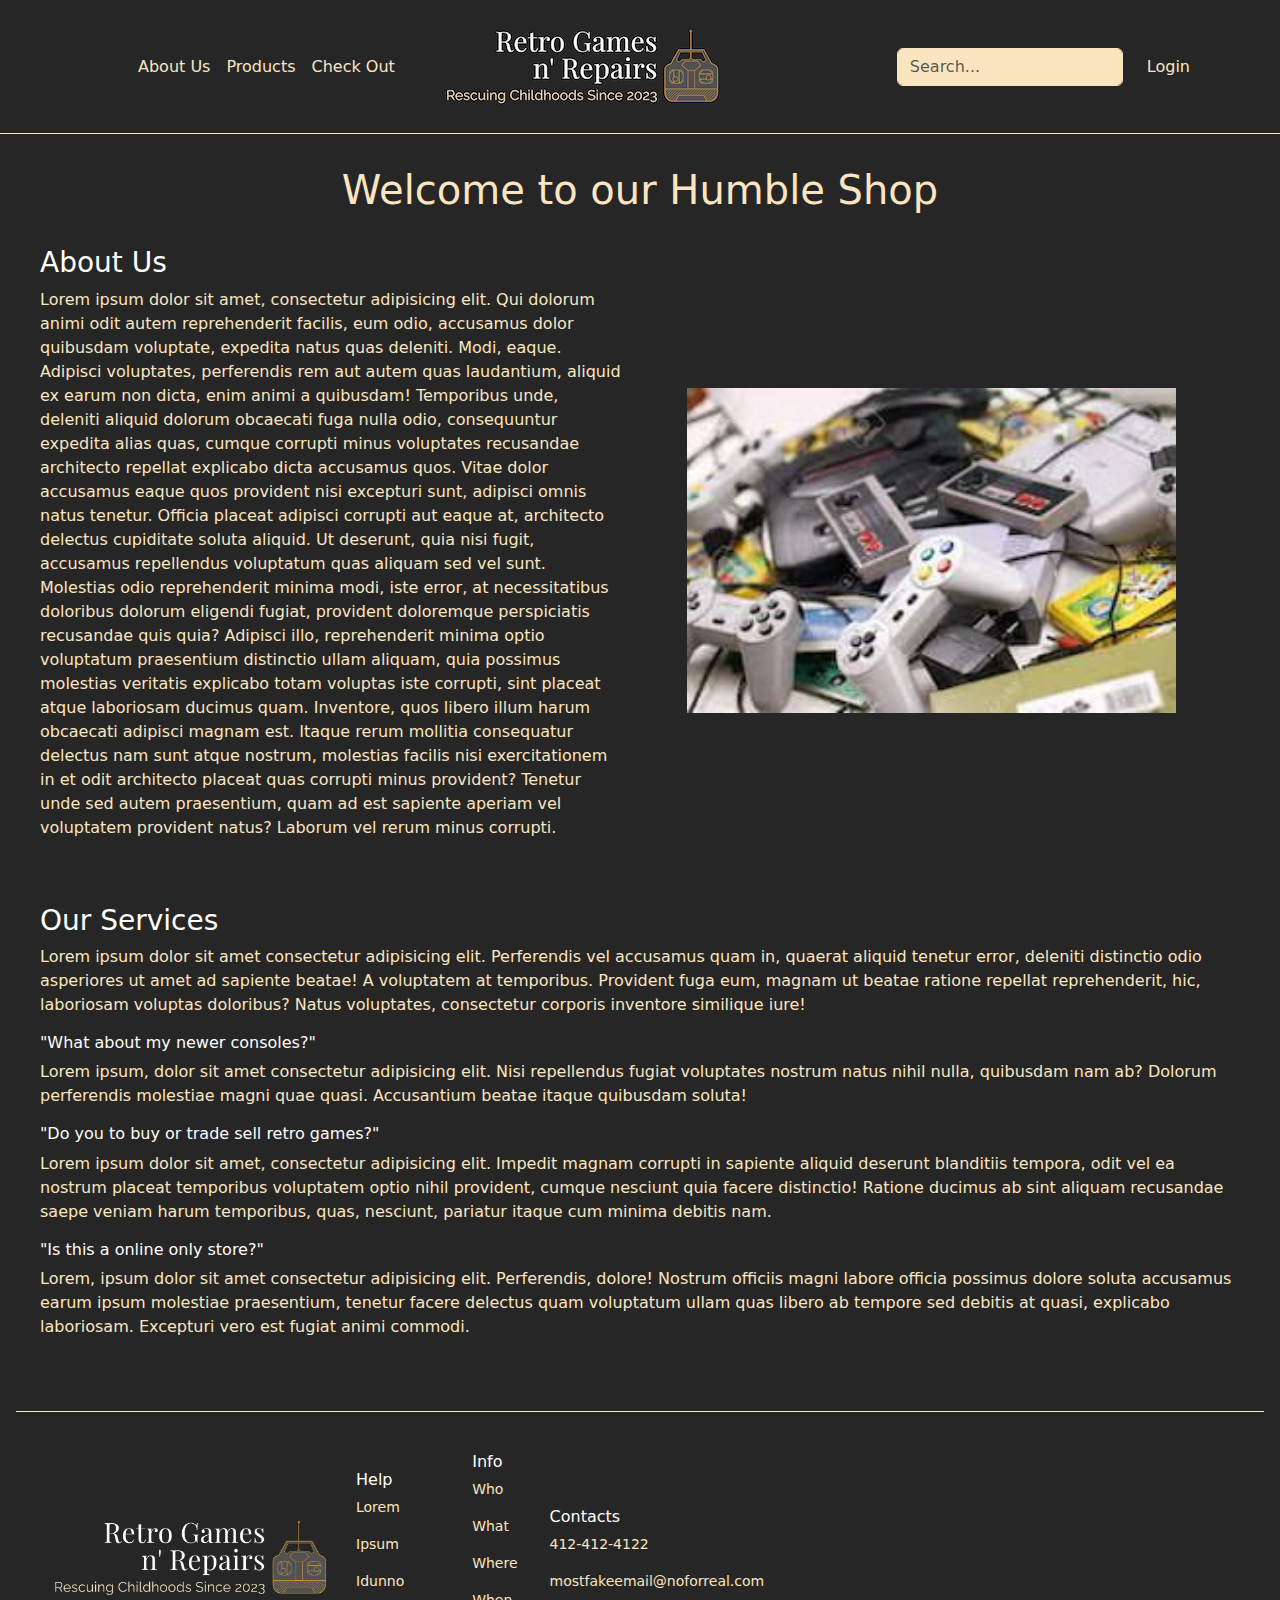
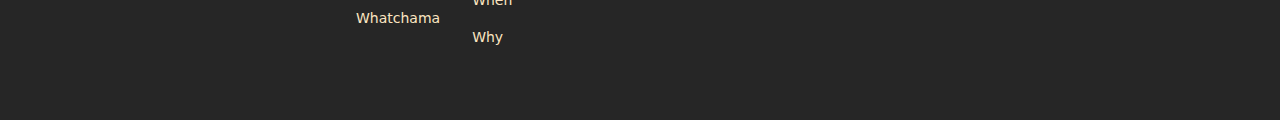
==== index.html @ 48997d10 "Finished Home Page" ====
<!DOCTYPE html>
<html lang="en">
<head>
    <meta charset="UTF-8">
    <meta name="viewport" content="width=device-width, initial-scale=1.0">
    <title>Retro Games n' Repair</title>
    <link rel="stylesheet" href="css/bootstrap.css">
</head>
<body>
    <header class="p-3 mb-3 border-bottom">
        <div class="container">
            <div class="d-flex flex-wrap align-items-center justify-content-center justify-content-lg-start">
                <a href="/" class="d-flex align-items-center mb-2 mb-lg-0 text-dark text-decoration-none">
                    <svg class="bi me-2" width="40" height="32" role="img" aria-label="Bootstrap">
                        <use xlink:href="#bootstrap" />
                    </svg>
                </a>
    
                <ul class="nav col-12 col-lg-auto me-lg-auto mb-2 justify-content-center mb-md-0">
                    <li><a href="index.html" class="nav-link px-2 link-light">About Us</a></li>
                    <li><a href="products-services.html" class="nav-link px-2 link-light">Products</a></li>
                    <li><a href="checkout.html" class="nav-link px-2 link-light">Check Out</a></li>
                </ul>

                <a href="index.html" class="col-5">
                    <img id="top-header-logo" src="images/logo-png.jpg" alt="">
                </a>
                <form class="col-12 col-lg-auto mb-3 mb-lg-0 me-lg-3" role="search">
                    <input type="search" class="form-control text-bg-light" placeholder="Search..." aria-label="Search">
                </form>

                <a href="user-login.html" class="nav-link px-2 link-light">Login</a>
                </div>
            </div>
 
    </header>

    <main class="p-3 mb-3">
        <h1 class="text-light text-center">Welcome to our Humble Shop</h1>

        <div class="d-flex align-items-center justify-content-start p-4">
            <div class="w-50">
            <h3 class="col-10">About Us</h3>
            <p>Lorem ipsum dolor sit amet, consectetur adipisicing elit. Qui dolorum animi odit autem reprehenderit facilis, eum odio, accusamus dolor quibusdam voluptate, expedita natus quas deleniti. Modi, eaque. Adipisci voluptates, perferendis rem aut autem quas laudantium, aliquid ex earum non dicta, enim animi a quibusdam! Temporibus unde, deleniti aliquid dolorum obcaecati fuga nulla odio, consequuntur expedita alias quas, cumque corrupti minus voluptates recusandae architecto repellat explicabo dicta accusamus quos. Vitae dolor accusamus eaque quos provident nisi excepturi sunt, adipisci omnis natus tenetur. Officia placeat adipisci corrupti aut eaque at, architecto delectus cupiditate soluta aliquid. Ut deserunt, quia nisi fugit, accusamus repellendus voluptatum quas aliquam sed vel sunt. Molestias odio reprehenderit minima modi, iste error, at necessitatibus doloribus dolorum eligendi fugiat, provident doloremque perspiciatis recusandae quis quia? Adipisci illo, reprehenderit minima optio voluptatum praesentium distinctio ullam aliquam, quia possimus molestias veritatis explicabo totam voluptas iste corrupti, sint placeat atque laboriosam ducimus quam. Inventore, quos libero illum harum obcaecati adipisci magnam est. Itaque rerum mollitia consequatur delectus nam sunt atque nostrum, molestias facilis nisi exercitationem in et odit architecto placeat quas corrupti minus provident? Tenetur unde sed autem praesentium, quam ad est sapiente aperiam vel voluptatem provident natus? Laborum vel rerum minus corrupti.</p>
            </div>

            <img class="p-5 m-3" src="images/article-image1.jpg" alt="" width="600">
        </div>

        <div class="row-cols-1 p-4">
            <h3>Our Services</h3>
            <p>Lorem ipsum dolor sit amet consectetur adipisicing elit. Perferendis vel accusamus quam in, quaerat aliquid tenetur error, deleniti distinctio odio asperiores ut amet ad sapiente beatae! A voluptatem at temporibus. Provident fuga eum, magnam ut beatae ratione repellat reprehenderit, hic, laboriosam voluptas doloribus? Natus voluptates, consectetur corporis inventore similique iure!</p>
            <h6>"What about my newer consoles?"</h6>
            <p>Lorem ipsum, dolor sit amet consectetur adipisicing elit. Nisi repellendus fugiat voluptates nostrum natus nihil nulla, quibusdam nam ab? Dolorum perferendis molestiae magni quae quasi. Accusantium beatae itaque quibusdam soluta!</p>
            <h6>"Do you to buy or trade sell retro games?"</h6>
            <p>Lorem ipsum dolor sit amet, consectetur adipisicing elit. Impedit magnam corrupti in sapiente aliquid deserunt blanditiis tempora, odit vel ea nostrum placeat temporibus voluptatem optio nihil provident, cumque nesciunt quia facere distinctio! Ratione ducimus ab sint aliquam recusandae saepe veniam harum temporibus, quas, nesciunt, pariatur itaque cum minima debitis nam.</p>
            <h6>"Is this a online only store?"</h6>
            <p>Lorem, ipsum dolor sit amet consectetur adipisicing elit. Perferendis, dolore! Nostrum officiis magni labore officia possimus dolore soluta accusamus earum ipsum molestiae praesentium, tenetur facere delectus quam voluptatum ullam quas libero ab tempore sed debitis at quasi, explicabo laboriosam. Excepturi vero est fugiat animi commodi.</p>
        </div>
    </main>

    <footer>
        <div class="d-flex border-top small p-4 m-3 flex-wrap align-items-center">

            <img src="images/logo-transparent-png.png" alt="" width="300">

            <div class="m-3 d-flex flex-column">
                <h6>Help</h6>
                <p>Lorem</p>
                <p>Ipsum</p>
                <p>Idunno</p>
                <p>Whatchama </p>
            </div>
            <div class=" m-3 d-flex flex-column align-it">
                <h6>Info</h6>
                <p>Who</p>
                <p>What</p>
                <p>Where</p>
                <p>When</p>
                <p>Why</p>
            </div>
            <div class="m-3 d-flex flex-column">
                <h6>Contacts</h6>
                <p>412-412-4122</p>
                <p>mostfakeemail@noforreal.com</p>
            </div>
        </div>
    </footer>
    
</body>
</html>
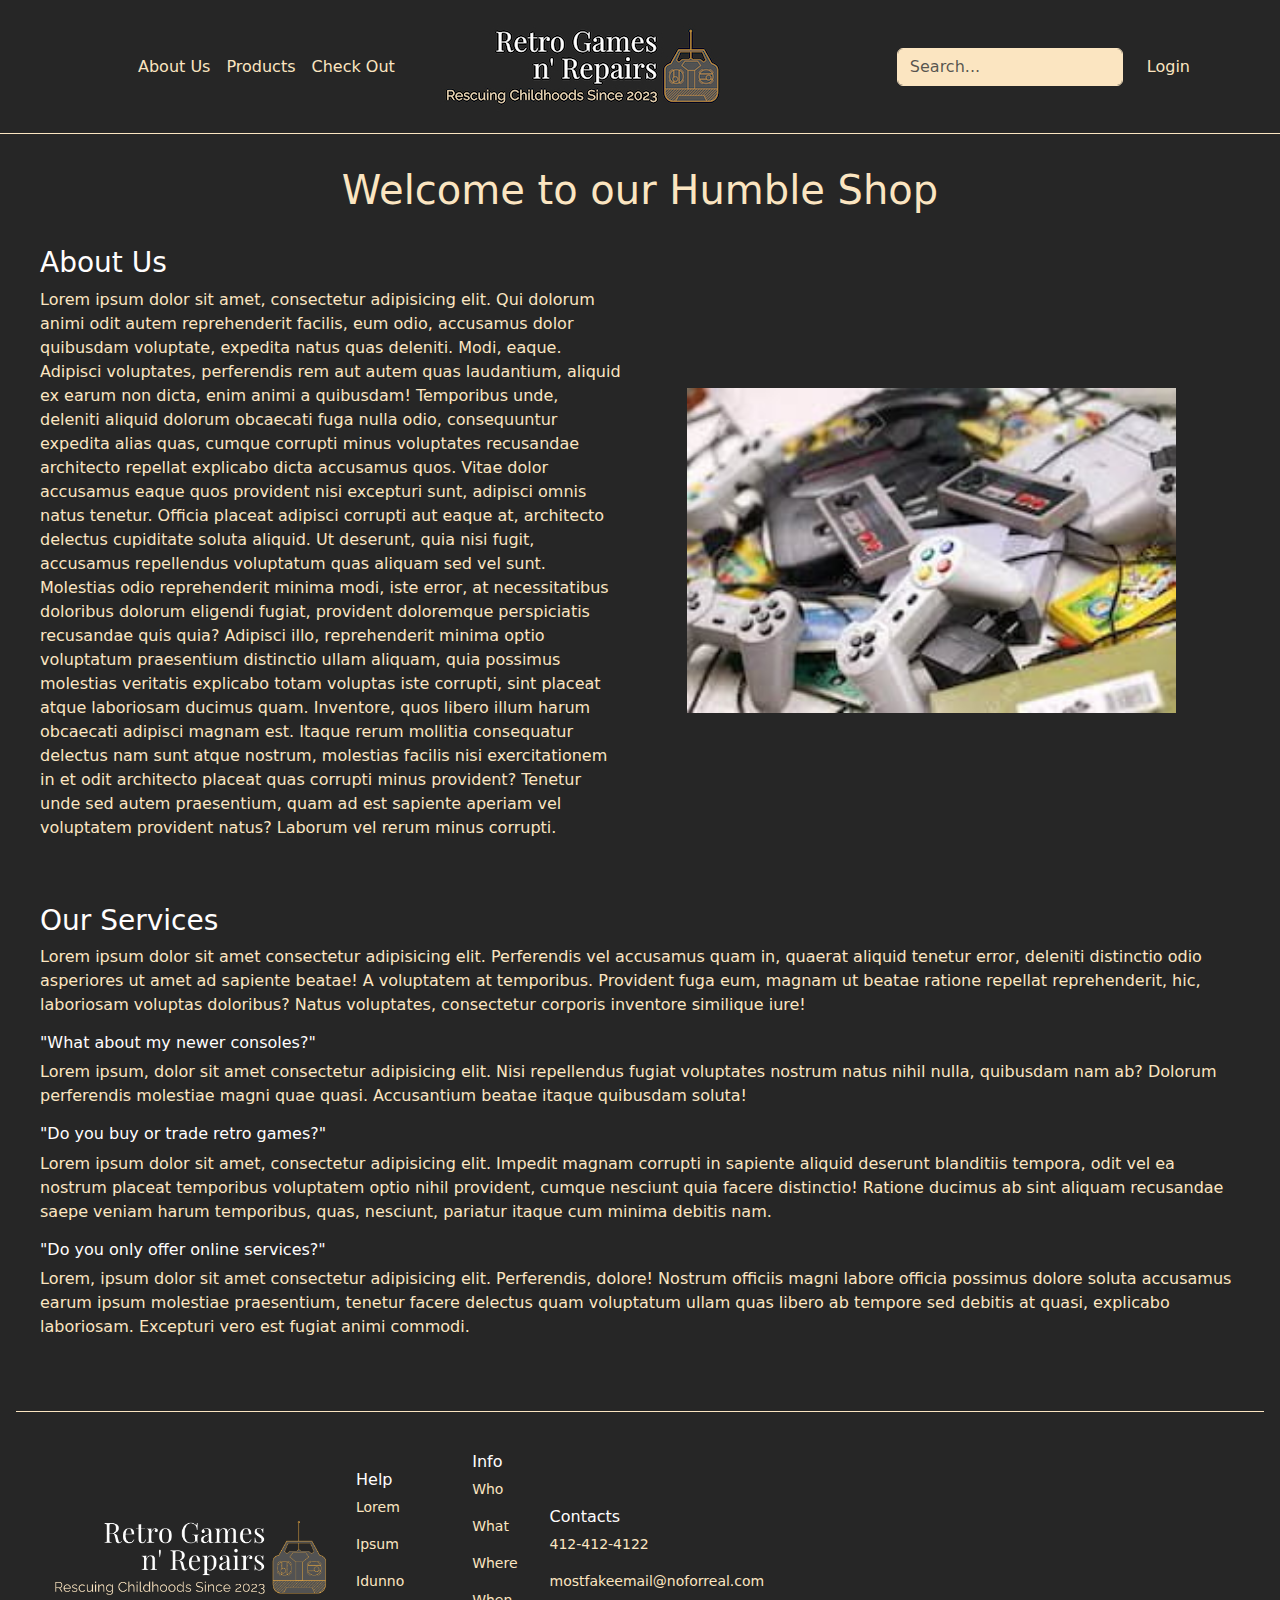
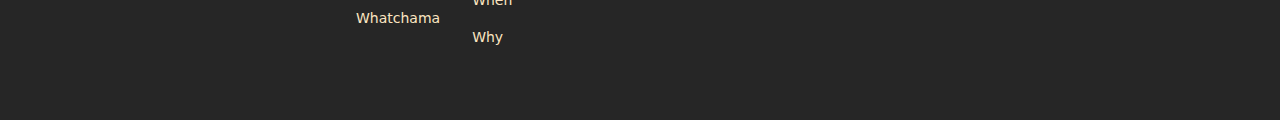
==== commit d5f8b718: "Index Update" ====
--- a/index.html
+++ b/index.html
@@ -52,9 +52,9 @@
             <p>Lorem ipsum dolor sit amet consectetur adipisicing elit. Perferendis vel accusamus quam in, quaerat aliquid tenetur error, deleniti distinctio odio asperiores ut amet ad sapiente beatae! A voluptatem at temporibus. Provident fuga eum, magnam ut beatae ratione repellat reprehenderit, hic, laboriosam voluptas doloribus? Natus voluptates, consectetur corporis inventore similique iure!</p>
             <h6>"What about my newer consoles?"</h6>
             <p>Lorem ipsum, dolor sit amet consectetur adipisicing elit. Nisi repellendus fugiat voluptates nostrum natus nihil nulla, quibusdam nam ab? Dolorum perferendis molestiae magni quae quasi. Accusantium beatae itaque quibusdam soluta!</p>
-            <h6>"Do you to buy or trade sell retro games?"</h6>
+            <h6>"Do you buy or trade retro games?"</h6>
             <p>Lorem ipsum dolor sit amet, consectetur adipisicing elit. Impedit magnam corrupti in sapiente aliquid deserunt blanditiis tempora, odit vel ea nostrum placeat temporibus voluptatem optio nihil provident, cumque nesciunt quia facere distinctio! Ratione ducimus ab sint aliquam recusandae saepe veniam harum temporibus, quas, nesciunt, pariatur itaque cum minima debitis nam.</p>
-            <h6>"Is this a online only store?"</h6>
+            <h6>"Do you only offer online services?"</h6>
             <p>Lorem, ipsum dolor sit amet consectetur adipisicing elit. Perferendis, dolore! Nostrum officiis magni labore officia possimus dolore soluta accusamus earum ipsum molestiae praesentium, tenetur facere delectus quam voluptatum ullam quas libero ab tempore sed debitis at quasi, explicabo laboriosam. Excepturi vero est fugiat animi commodi.</p>
         </div>
     </main>
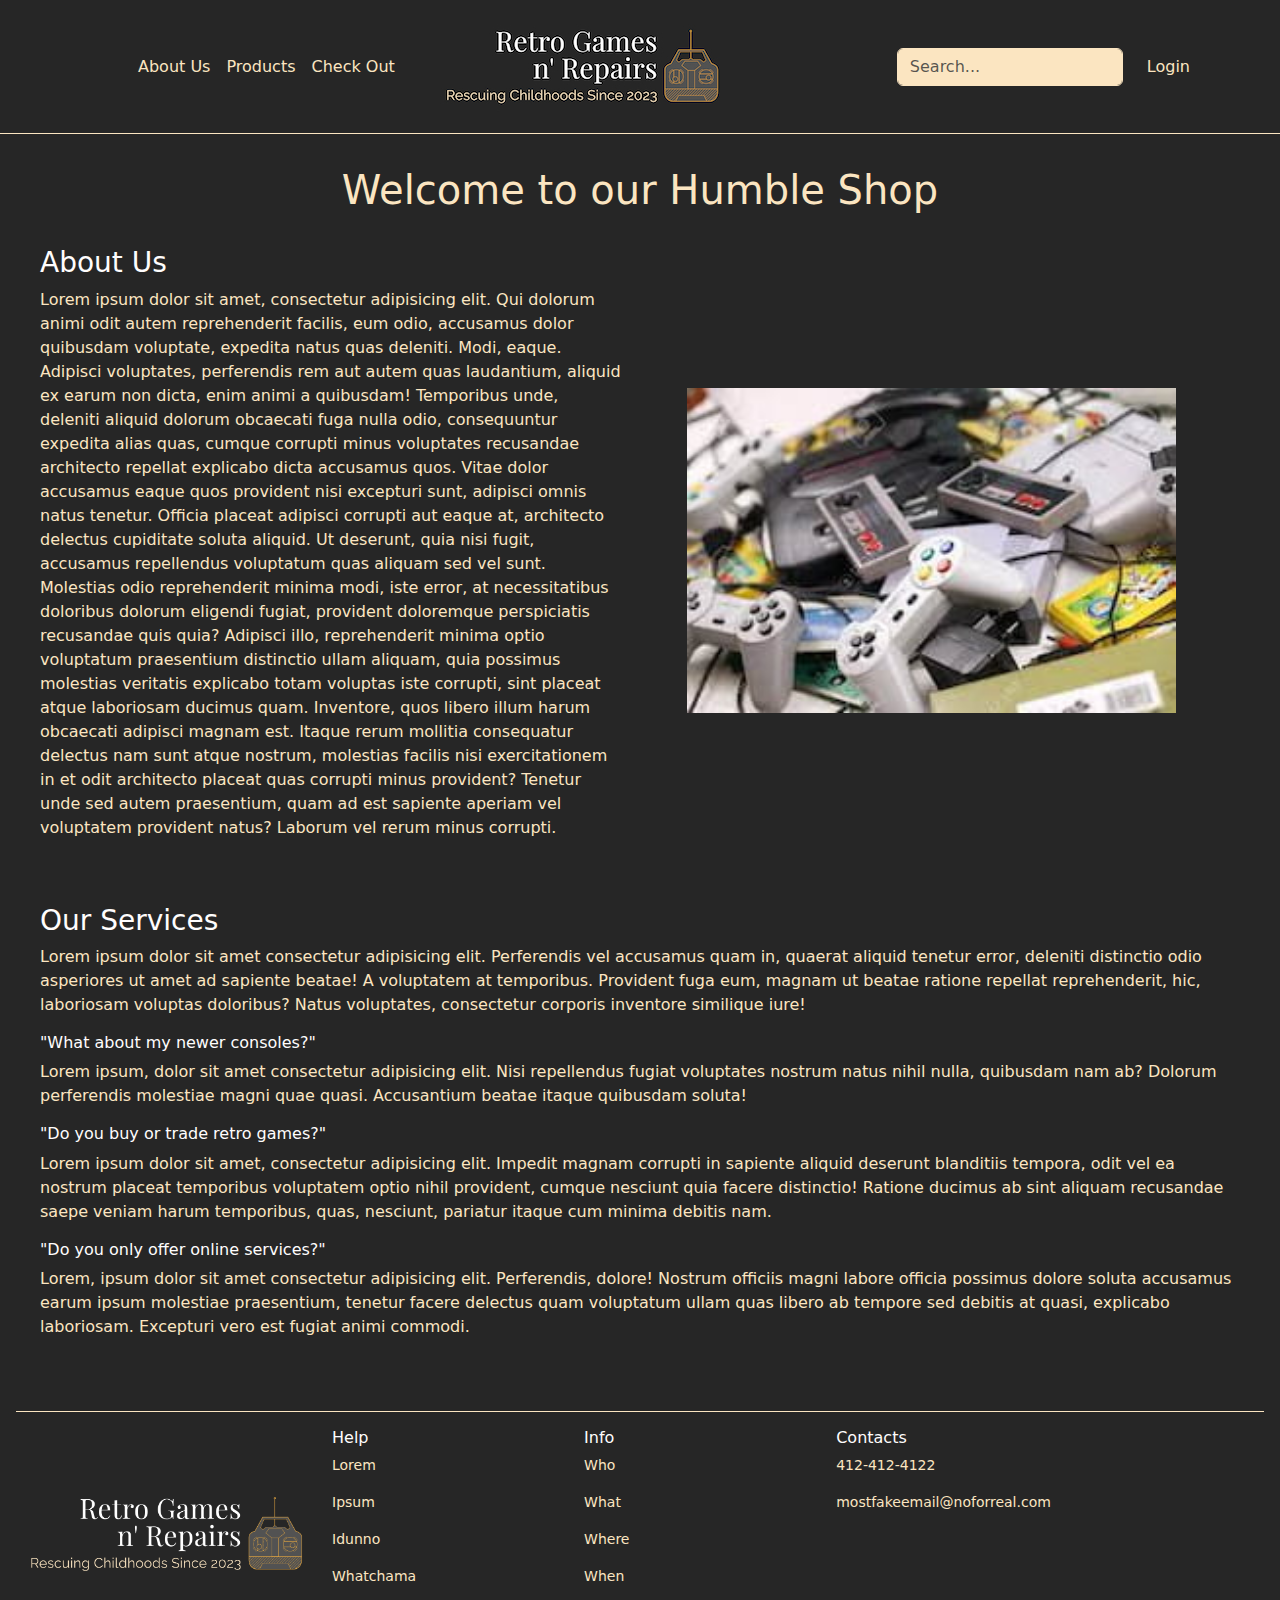
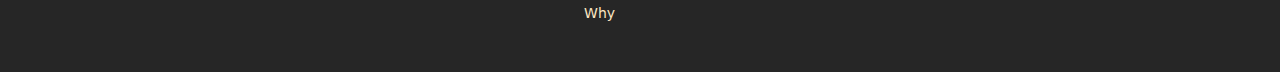
==== commit 0e09b768: "Update Footer, Fix Link" ====
--- a/index.html
+++ b/index.html
@@ -1,91 +1,126 @@
 <!DOCTYPE html>
 <html lang="en">
-<head>
-    <meta charset="UTF-8">
-    <meta name="viewport" content="width=device-width, initial-scale=1.0">
+  <head>
+    <meta charset="UTF-8" />
+    <meta name="viewport" content="width=device-width, initial-scale=1.0" />
     <title>Retro Games n' Repair</title>
-    <link rel="stylesheet" href="css/bootstrap.css">
-</head>
-<body>
+    <link rel="stylesheet" href="css/bootstrap.css" />
+  </head>
+  <body>
     <header class="p-3 mb-3 border-bottom">
-        <div class="container">
-            <div class="d-flex flex-wrap align-items-center justify-content-center justify-content-lg-start">
-                <a href="/" class="d-flex align-items-center mb-2 mb-lg-0 text-dark text-decoration-none">
-                    <svg class="bi me-2" width="40" height="32" role="img" aria-label="Bootstrap">
-                        <use xlink:href="#bootstrap" />
-                    </svg>
-                </a>
-    
-                <ul class="nav col-12 col-lg-auto me-lg-auto mb-2 justify-content-center mb-md-0">
-                    <li><a href="index.html" class="nav-link px-2 link-light">About Us</a></li>
-                    <li><a href="products-services.html" class="nav-link px-2 link-light">Products</a></li>
-                    <li><a href="checkout.html" class="nav-link px-2 link-light">Check Out</a></li>
-                </ul>
+      <div class="container">
+        <div class="d-flex flex-wrap align-items-center justify-content-center justify-content-lg-start">
+          <a href="/" class="d-flex align-items-center mb-2 mb-lg-0 text-dark text-decoration-none">
+            <svg class="bi me-2" width="40" height="32" role="img" aria-label="Bootstrap">
+              <use xlink:href="#bootstrap" />
+            </svg>
+          </a>
 
-                <a href="index.html" class="col-5">
-                    <img id="top-header-logo" src="images/logo-png.jpg" alt="">
-                </a>
-                <form class="col-12 col-lg-auto mb-3 mb-lg-0 me-lg-3" role="search">
-                    <input type="search" class="form-control text-bg-light" placeholder="Search..." aria-label="Search">
-                </form>
+          <ul class="nav col-12 col-lg-auto me-lg-auto mb-2 justify-content-center mb-md-0">
+            <li><a href="index.html" class="nav-link px-2 link-light">About Us</a></li>
+            <li><a href="products-services.html" class="nav-link px-2 link-light">Products</a></li>
+            <li><a href="checkout.html" class="nav-link px-2 link-light">Check Out</a></li>
+          </ul>
 
-                <a href="user-login.html" class="nav-link px-2 link-light">Login</a>
-                </div>
-            </div>
- 
+          <a href="index.html" class="col-5">
+            <img id="top-header-logo" src="images/logo-png.jpg" alt="" />
+          </a>
+          <form class="col-12 col-lg-auto mb-3 mb-lg-0 me-lg-3" role="search">
+            <input type="search" class="form-control text-bg-light" placeholder="Search..." aria-label="Search" />
+          </form>
+
+          <a href="user-registration.html" class="nav-link px-2 link-light">Login</a>
+        </div>
+      </div>
     </header>
 
     <main class="p-3 mb-3">
-        <h1 class="text-light text-center">Welcome to our Humble Shop</h1>
+      <h1 class="text-light text-center">Welcome to our Humble Shop</h1>
 
-        <div class="d-flex align-items-center justify-content-start p-4">
-            <div class="w-50">
-            <h3 class="col-10">About Us</h3>
-            <p>Lorem ipsum dolor sit amet, consectetur adipisicing elit. Qui dolorum animi odit autem reprehenderit facilis, eum odio, accusamus dolor quibusdam voluptate, expedita natus quas deleniti. Modi, eaque. Adipisci voluptates, perferendis rem aut autem quas laudantium, aliquid ex earum non dicta, enim animi a quibusdam! Temporibus unde, deleniti aliquid dolorum obcaecati fuga nulla odio, consequuntur expedita alias quas, cumque corrupti minus voluptates recusandae architecto repellat explicabo dicta accusamus quos. Vitae dolor accusamus eaque quos provident nisi excepturi sunt, adipisci omnis natus tenetur. Officia placeat adipisci corrupti aut eaque at, architecto delectus cupiditate soluta aliquid. Ut deserunt, quia nisi fugit, accusamus repellendus voluptatum quas aliquam sed vel sunt. Molestias odio reprehenderit minima modi, iste error, at necessitatibus doloribus dolorum eligendi fugiat, provident doloremque perspiciatis recusandae quis quia? Adipisci illo, reprehenderit minima optio voluptatum praesentium distinctio ullam aliquam, quia possimus molestias veritatis explicabo totam voluptas iste corrupti, sint placeat atque laboriosam ducimus quam. Inventore, quos libero illum harum obcaecati adipisci magnam est. Itaque rerum mollitia consequatur delectus nam sunt atque nostrum, molestias facilis nisi exercitationem in et odit architecto placeat quas corrupti minus provident? Tenetur unde sed autem praesentium, quam ad est sapiente aperiam vel voluptatem provident natus? Laborum vel rerum minus corrupti.</p>
-            </div>
-
-            <img class="p-5 m-3" src="images/article-image1.jpg" alt="" width="600">
+      <div class="d-flex align-items-center justify-content-start p-4">
+        <div class="w-50">
+          <h3 class="col-10">About Us</h3>
+          <p>
+            Lorem ipsum dolor sit amet, consectetur adipisicing elit. Qui dolorum animi odit autem reprehenderit
+            facilis, eum odio, accusamus dolor quibusdam voluptate, expedita natus quas deleniti. Modi, eaque. Adipisci
+            voluptates, perferendis rem aut autem quas laudantium, aliquid ex earum non dicta, enim animi a quibusdam!
+            Temporibus unde, deleniti aliquid dolorum obcaecati fuga nulla odio, consequuntur expedita alias quas,
+            cumque corrupti minus voluptates recusandae architecto repellat explicabo dicta accusamus quos. Vitae dolor
+            accusamus eaque quos provident nisi excepturi sunt, adipisci omnis natus tenetur. Officia placeat adipisci
+            corrupti aut eaque at, architecto delectus cupiditate soluta aliquid. Ut deserunt, quia nisi fugit,
+            accusamus repellendus voluptatum quas aliquam sed vel sunt. Molestias odio reprehenderit minima modi, iste
+            error, at necessitatibus doloribus dolorum eligendi fugiat, provident doloremque perspiciatis recusandae
+            quis quia? Adipisci illo, reprehenderit minima optio voluptatum praesentium distinctio ullam aliquam, quia
+            possimus molestias veritatis explicabo totam voluptas iste corrupti, sint placeat atque laboriosam ducimus
+            quam. Inventore, quos libero illum harum obcaecati adipisci magnam est. Itaque rerum mollitia consequatur
+            delectus nam sunt atque nostrum, molestias facilis nisi exercitationem in et odit architecto placeat quas
+            corrupti minus provident? Tenetur unde sed autem praesentium, quam ad est sapiente aperiam vel voluptatem
+            provident natus? Laborum vel rerum minus corrupti.
+          </p>
         </div>
 
-        <div class="row-cols-1 p-4">
-            <h3>Our Services</h3>
-            <p>Lorem ipsum dolor sit amet consectetur adipisicing elit. Perferendis vel accusamus quam in, quaerat aliquid tenetur error, deleniti distinctio odio asperiores ut amet ad sapiente beatae! A voluptatem at temporibus. Provident fuga eum, magnam ut beatae ratione repellat reprehenderit, hic, laboriosam voluptas doloribus? Natus voluptates, consectetur corporis inventore similique iure!</p>
-            <h6>"What about my newer consoles?"</h6>
-            <p>Lorem ipsum, dolor sit amet consectetur adipisicing elit. Nisi repellendus fugiat voluptates nostrum natus nihil nulla, quibusdam nam ab? Dolorum perferendis molestiae magni quae quasi. Accusantium beatae itaque quibusdam soluta!</p>
-            <h6>"Do you buy or trade retro games?"</h6>
-            <p>Lorem ipsum dolor sit amet, consectetur adipisicing elit. Impedit magnam corrupti in sapiente aliquid deserunt blanditiis tempora, odit vel ea nostrum placeat temporibus voluptatem optio nihil provident, cumque nesciunt quia facere distinctio! Ratione ducimus ab sint aliquam recusandae saepe veniam harum temporibus, quas, nesciunt, pariatur itaque cum minima debitis nam.</p>
-            <h6>"Do you only offer online services?"</h6>
-            <p>Lorem, ipsum dolor sit amet consectetur adipisicing elit. Perferendis, dolore! Nostrum officiis magni labore officia possimus dolore soluta accusamus earum ipsum molestiae praesentium, tenetur facere delectus quam voluptatum ullam quas libero ab tempore sed debitis at quasi, explicabo laboriosam. Excepturi vero est fugiat animi commodi.</p>
-        </div>
+        <img class="p-5 m-3" src="images/article-image1.jpg" alt="" width="600" />
+      </div>
+
+      <div class="row-cols-1 p-4">
+        <h3>Our Services</h3>
+        <p>
+          Lorem ipsum dolor sit amet consectetur adipisicing elit. Perferendis vel accusamus quam in, quaerat aliquid
+          tenetur error, deleniti distinctio odio asperiores ut amet ad sapiente beatae! A voluptatem at temporibus.
+          Provident fuga eum, magnam ut beatae ratione repellat reprehenderit, hic, laboriosam voluptas doloribus? Natus
+          voluptates, consectetur corporis inventore similique iure!
+        </p>
+        <h6>"What about my newer consoles?"</h6>
+        <p>
+          Lorem ipsum, dolor sit amet consectetur adipisicing elit. Nisi repellendus fugiat voluptates nostrum natus
+          nihil nulla, quibusdam nam ab? Dolorum perferendis molestiae magni quae quasi. Accusantium beatae itaque
+          quibusdam soluta!
+        </p>
+        <h6>"Do you buy or trade retro games?"</h6>
+        <p>
+          Lorem ipsum dolor sit amet, consectetur adipisicing elit. Impedit magnam corrupti in sapiente aliquid deserunt
+          blanditiis tempora, odit vel ea nostrum placeat temporibus voluptatem optio nihil provident, cumque nesciunt
+          quia facere distinctio! Ratione ducimus ab sint aliquam recusandae saepe veniam harum temporibus, quas,
+          nesciunt, pariatur itaque cum minima debitis nam.
+        </p>
+        <h6>"Do you only offer online services?"</h6>
+        <p>
+          Lorem, ipsum dolor sit amet consectetur adipisicing elit. Perferendis, dolore! Nostrum officiis magni labore
+          officia possimus dolore soluta accusamus earum ipsum molestiae praesentium, tenetur facere delectus quam
+          voluptatum ullam quas libero ab tempore sed debitis at quasi, explicabo laboriosam. Excepturi vero est fugiat
+          animi commodi.
+        </p>
+      </div>
     </main>
 
     <footer>
-        <div class="d-flex border-top small p-4 m-3 flex-wrap align-items-center">
-
-            <img src="images/logo-transparent-png.png" alt="" width="300">
-
-            <div class="m-3 d-flex flex-column">
-                <h6>Help</h6>
-                <p>Lorem</p>
-                <p>Ipsum</p>
-                <p>Idunno</p>
-                <p>Whatchama </p>
+      <div class="d-flex border-top small m-3 flex-wrap align-items-center">
+        <img src="images/logo-transparent-png.png" alt="" width="300" />
+        <div class="row">
+          <div class="d-flex">
+            <div class="m-3 d-flex flex-column col-6">
+              <h6>Help</h6>
+              <p>Lorem</p>
+              <p>Ipsum</p>
+              <p>Idunno</p>
+              <p>Whatchama</p>
             </div>
-            <div class=" m-3 d-flex flex-column align-it">
-                <h6>Info</h6>
-                <p>Who</p>
-                <p>What</p>
-                <p>Where</p>
-                <p>When</p>
-                <p>Why</p>
+            <div class="m-3 d-flex flex-column col-6">
+              <h6>Info</h6>
+              <p>Who</p>
+              <p>What</p>
+              <p>Where</p>
+              <p>When</p>
+              <p>Why</p>
             </div>
             <div class="m-3 d-flex flex-column">
-                <h6>Contacts</h6>
-                <p>412-412-4122</p>
-                <p>mostfakeemail@noforreal.com</p>
+              <h6>Contacts</h6>
+              <p>412-412-4122</p>
+              <p>mostfakeemail@noforreal.com</p>
             </div>
+          </div>
         </div>
+      </div>
     </footer>
-    
-</body>
-</html>+  </body>
+</html>
